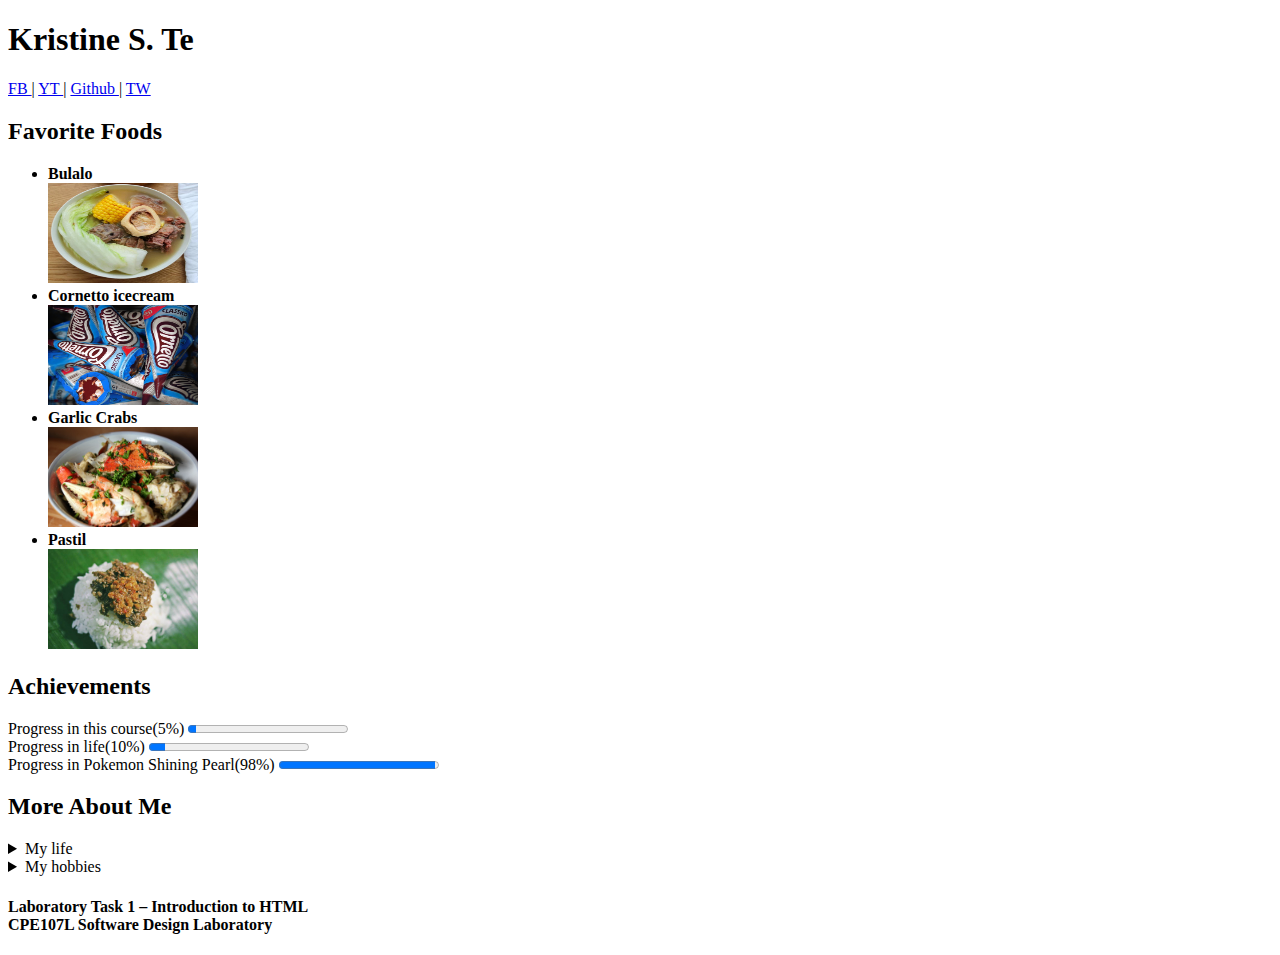
==== task 1.html @ 013e10ae "Add files via upload" ====
<!DOCTYPE html>
<html>

    <head>
        <title>My first HTML Webpage</title>
    </head>

    <body>

        <h1>Kristine S. Te</h1>

          <nav>
            <a href="https://www.facebook.com/kristine.te.5"> FB </a> |
            <a href="https://www.youtube.com/channel/UC-_x_6rCLgXa4jvY657QkgQ"> YT </a> |
            <a href="https://github.com/kristine0024"> Github </a> |
            <a href="#"> TW </a>
          </nav>


        <h2>Favorite Foods</h2>

            <ul>
                <li> <b>Bulalo</b> <br>
                    <img src="bulalo.jpg" width = "150" height ="100">
                </li>

                <li> <b>Cornetto icecream</b> <br>
                    <img src="cornetto.png" width = "150" height ="100">
                </li>

                <li> <b>Garlic Crabs</b> <br>
                    <img src="crab.jpeg" width = "150" height ="100">
                </li>

                <li> <b>Pastil</b> <br>
                    <img src="pastil.jpg" width = "150" height ="100">
                  </li>
            </ul>


        <h2>Achievements</h2>
            <label for="course">Progress in this course(5%) </label>
            <progress id="course" value="5" max="100"> 5% </progress><br>

            <label for="life">Progress in life(10%) </label>
            <progress id="life" value="10" max="100"> 10% </progress><br>

            <label for="game">Progress in Pokemon Shining Pearl(98%) </label>
            <progress id="file" value="98" max="100"> 98% </progress><br>


        <h2>More About Me</h2>
            <details>
                <summary>My life</summary>
                  <p>I lived and was raised in Calinan Davao City for 22 years now. My birthday is on January 24.<br>
                  I love to draw and I tend to my hobbies now by making fanarts and posting them online.</p>
            </details>

            <details>
                <summary>My hobbies</summary>
                  <ul>
                    <li>Drawing</li>
                    <li>DIY crafting</li>
                    <li>Cooking</li>
                  </ul>
            </details>

    </body>

    <footer>
        <h4>Laboratory Task 1 – Introduction to HTML<br>
        CPE107L Software Design Laboratory</h4>
    </footer>

</html>
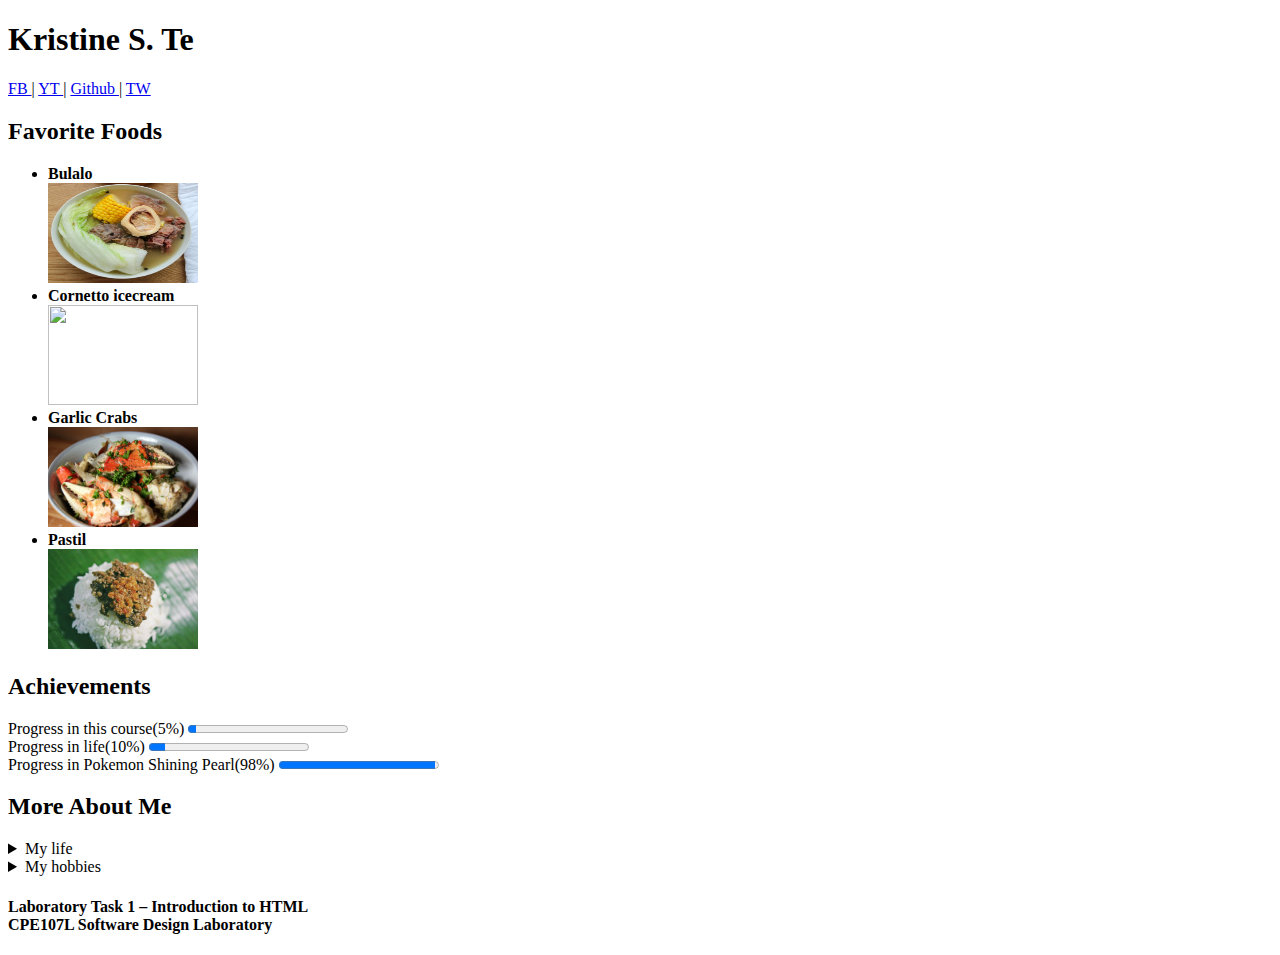
==== commit 23abc5b6: "Update task 1.html" ====
--- a/task 1.html
+++ b/task 1.html
@@ -25,7 +25,7 @@
                 </li>
 
                 <li> <b>Cornetto icecream</b> <br>
-                    <img src="cornetto.png" width = "150" height ="100">
+                    <img src="cornetto.jpg" width = "150" height ="100">
                 </li>
 
                 <li> <b>Garlic Crabs</b> <br>
